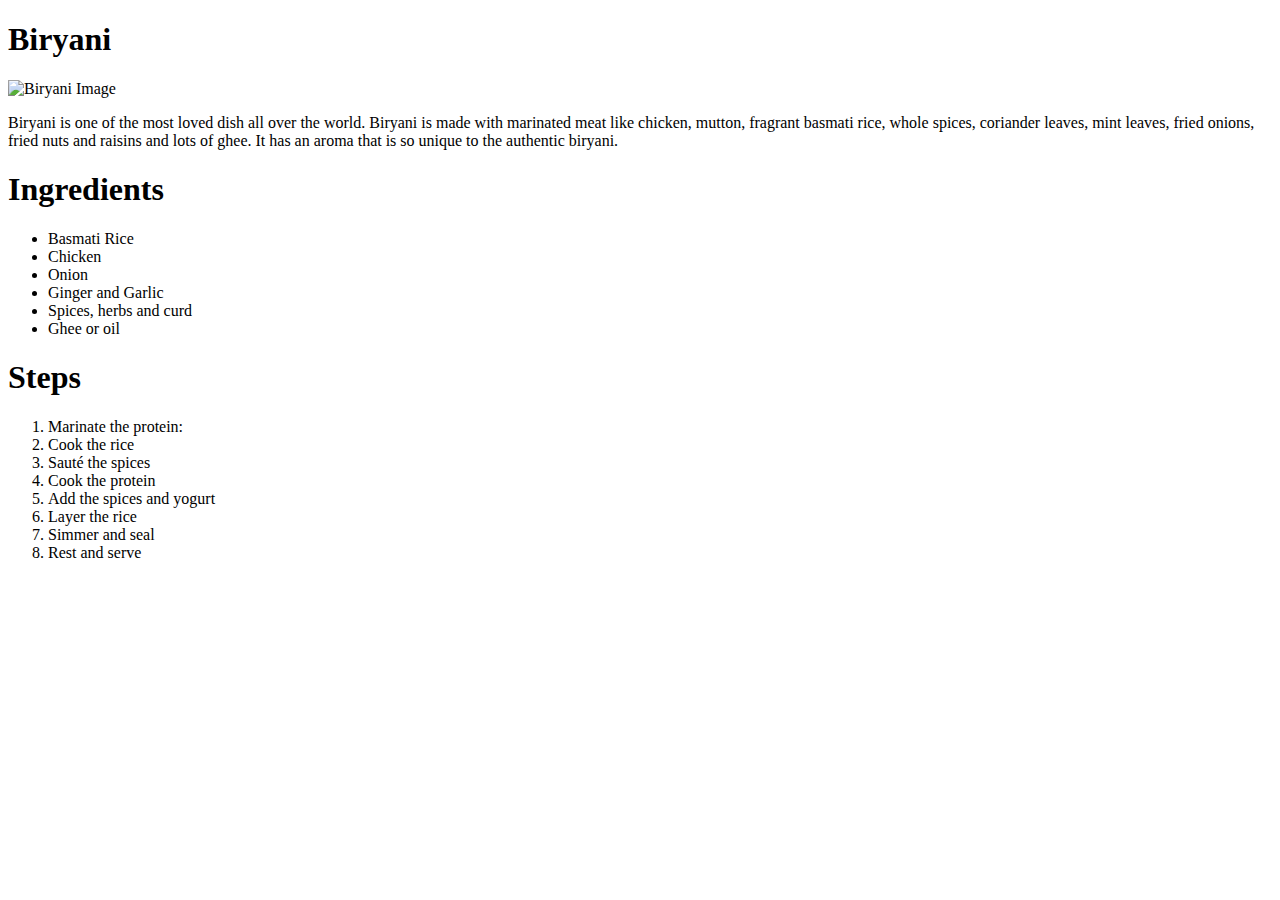
==== recipes/Biryani.html @ ca00a4e5 "Added new recipe(s) - Biryani" ====
<!DOCTYPE html>
<html lang="en">
<head>
    <meta charset="UTF-8">
    <meta name="viewport" content="width=`, initial-scale=1.0">
    <title>Document</title>
</head>
<body>
    <h1>Biryani</h1>
    <img height="410" width="auto" src="https://i.ytimg.com/vi/sCSi9KD9V5I/oar2.jpg?sqp=-oaymwEYCJUDENAFSFqQAgHyq4qpAwcIARUAAIhC&rs=AOn4CLCgq64AGnQlIhYOaDqc-dVRGDKtgA" alt="Biryani Image">
    <p>Biryani is one of the most loved dish all over the world. Biryani is made with marinated meat like chicken, mutton, fragrant basmati rice, whole spices, coriander leaves, mint leaves, fried onions, fried nuts and raisins and lots of ghee. It has an aroma that is so unique to the authentic biryani.</p>
    <h1>Ingredients</h1>
    <ul>
        <li>Basmati Rice</li>
        <li>Chicken</li>
        <li>Onion</li>
        <li>Ginger and Garlic</li>
        <li>Spices, herbs and curd</li>
        <li>Ghee or oil</li>
    </ul>
    <h1>Steps</h1>
    <ol>
        <li>Marinate the protein:</li>
        <li>Cook the rice</li>
        <li>Sauté the spices</li>
        <li>Cook the protein</li>
        <li>Add the spices and yogurt</li>
        <li>Layer the rice</li>
        <li>Simmer and seal</li>
        <li>Rest and serve</li>
    </ol>
</body>
</html>
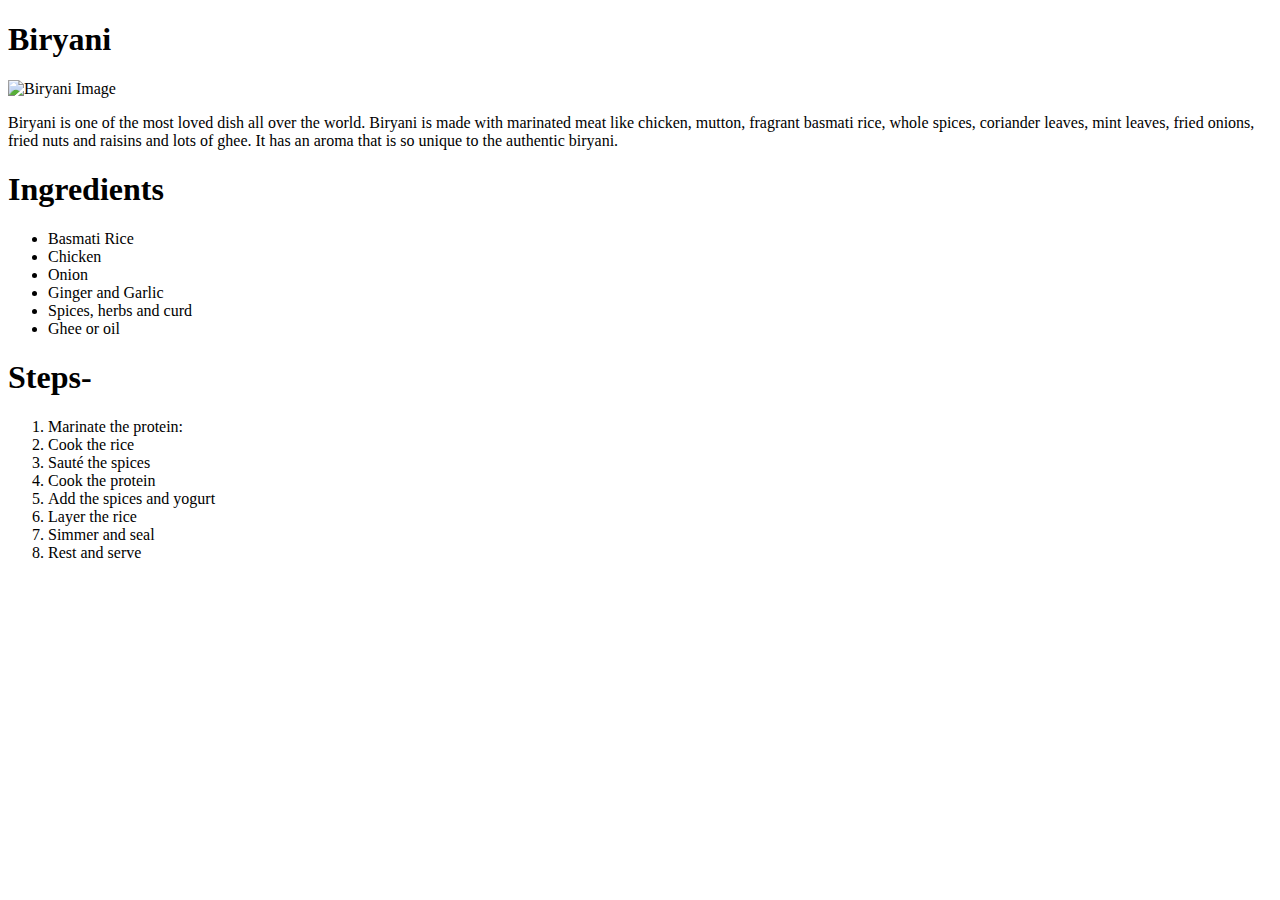
==== commit 899ec854: "biryani file updated" ====
--- a/recipes/Biryani.html
+++ b/recipes/Biryani.html
@@ -18,7 +18,7 @@
         <li>Spices, herbs and curd</li>
         <li>Ghee or oil</li>
     </ul>
-    <h1>Steps</h1>
+    <h1>Steps-</h1>
     <ol>
         <li>Marinate the protein:</li>
         <li>Cook the rice</li>
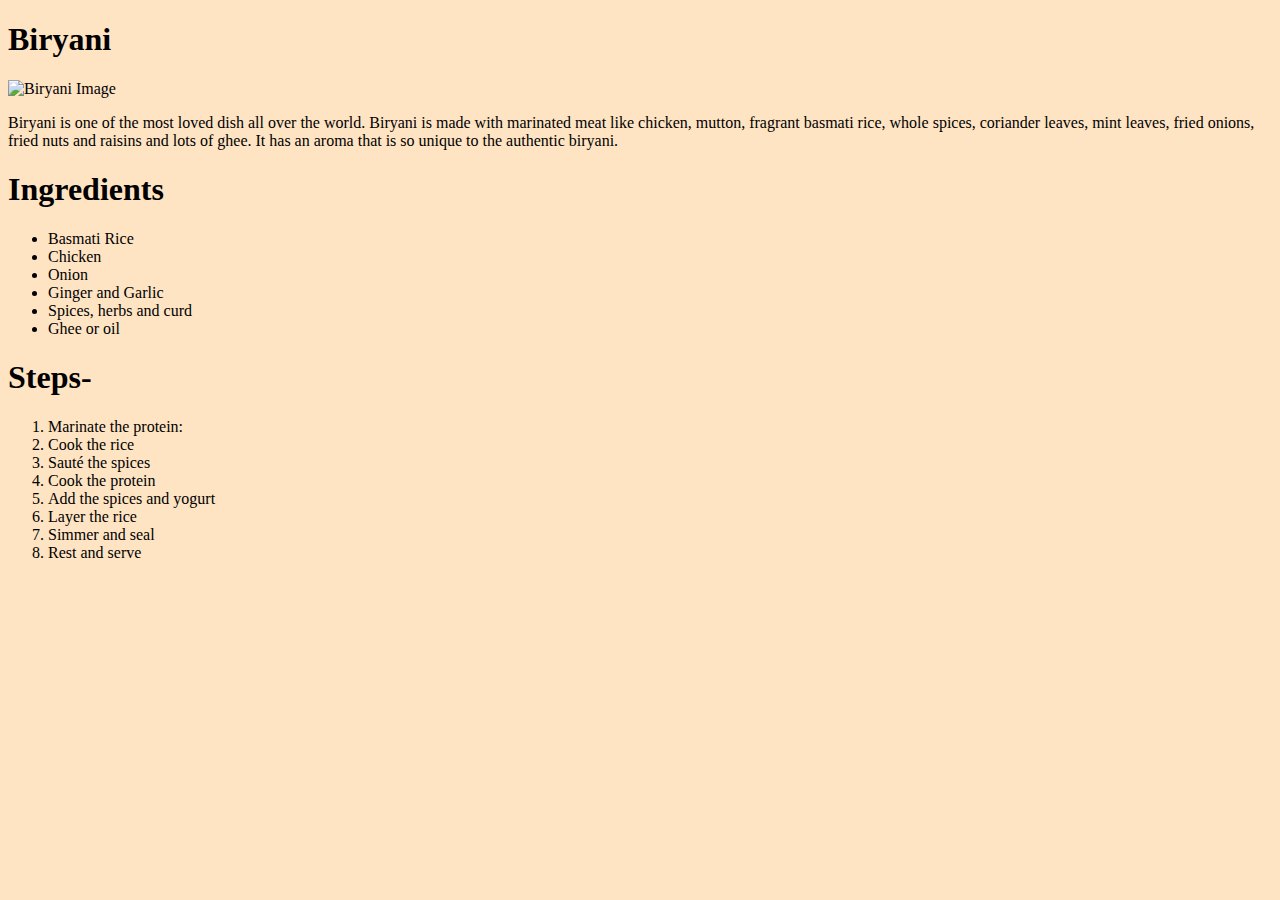
==== commit 217c1db7: "Add some colors to pages." ====
--- a/recipes/Biryani.html
+++ b/recipes/Biryani.html
@@ -5,7 +5,7 @@
     <meta name="viewport" content="width=`, initial-scale=1.0">
     <title>Document</title>
 </head>
-<body>
+<body style="background-color:bisque;">
     <h1>Biryani</h1>
     <img height="410" width="auto" src="https://i.ytimg.com/vi/sCSi9KD9V5I/oar2.jpg?sqp=-oaymwEYCJUDENAFSFqQAgHyq4qpAwcIARUAAIhC&rs=AOn4CLCgq64AGnQlIhYOaDqc-dVRGDKtgA" alt="Biryani Image">
     <p>Biryani is one of the most loved dish all over the world. Biryani is made with marinated meat like chicken, mutton, fragrant basmati rice, whole spices, coriander leaves, mint leaves, fried onions, fried nuts and raisins and lots of ghee. It has an aroma that is so unique to the authentic biryani.</p>
